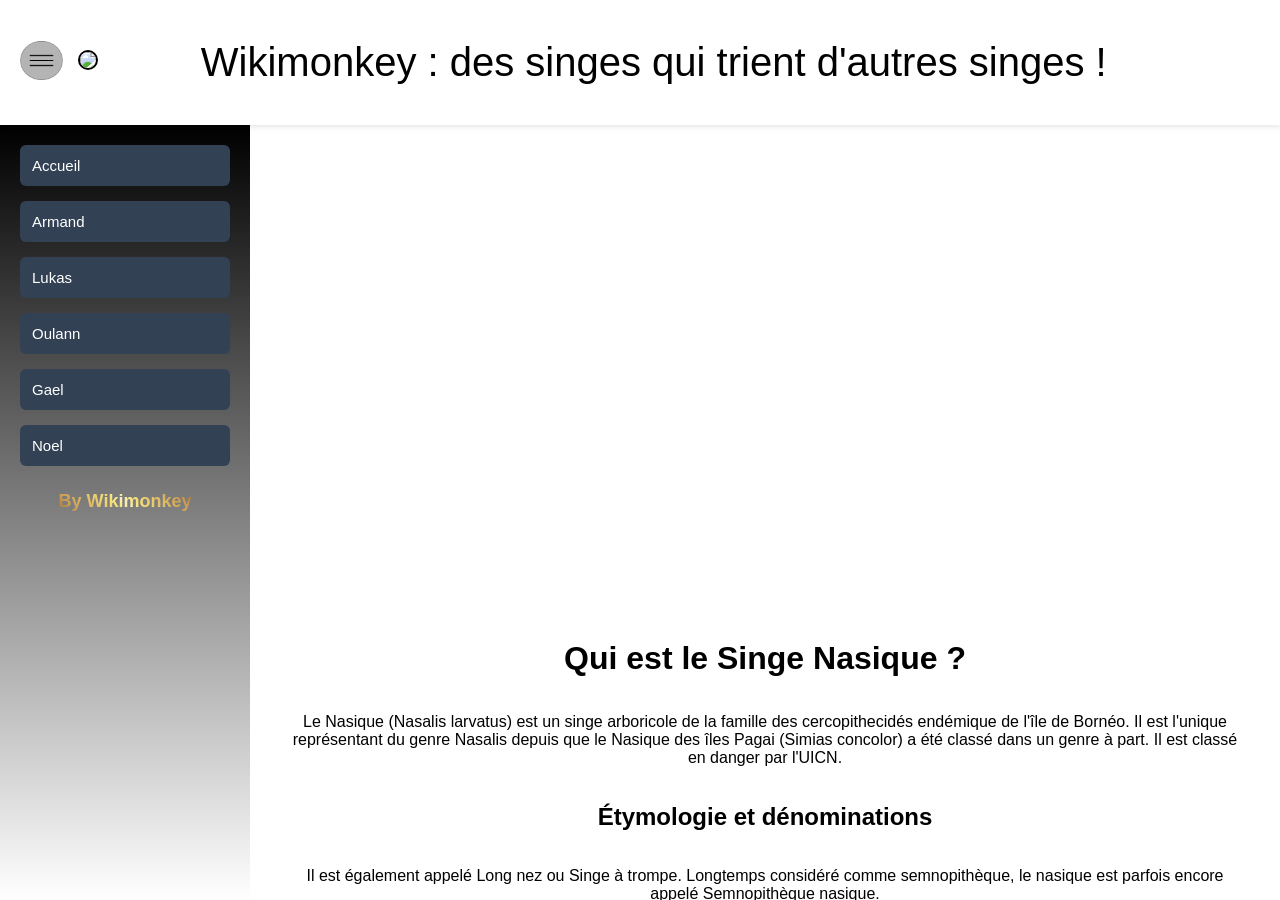
==== armand.html @ bea0c031 "Update armand.html" ====
<!DOCTYPE html>
<html lang='fr'>
<head>
    <meta charset='utf-8'>
    <meta name='viewport' class='width=device-width, initial-scale=1.0'>
	<link rel='stylesheet' href='style.css'>
	<title>Le Singe Nasique</title>
    <style>
  .center-block {
    display: block;
    border: 4px solid black;
    border-radius: 7px;
    margin-left: auto;
    margin-right: auto;
    max-width: 200%; 
    height: auto;
    transition: transform 0.3s ease;
  }
  .center-block:hover {
    transform: translate(0px, -15px);
  }
</style>

<script src='script.js'></script>
</head>
<body>

<link rel='stylesheet' href='style.css'></head><body><header><div class="header-left"><div id="mon-icone"><a class="toggle-btn" onclick="troisbarres()"><img src='lebutton-removebg-preview.png' width='42.5px'></a></div>
<div class="logo"><a href='index.html'><img src="wikimonkey.jpg" width="125px" style='border: 2.5px solid black; border-radius: 35px; '></a></div></div>
<div class="header-center" style="color: black; background : white; ">Wikimonkey : des singes qui trient d'autres singes ! </div><div style="width: 50px;"></div> </header><div class="main-container">
 <sidebar id="mySidebar"><button onclick="buttonac()">Accueil</button><button onclick="buttona()">Armand</button><button onclick="buttonl()">Lukas</button><button onclick="buttono()">Oulann</button>
 <button onclick="buttong()">Gael</button><button onclick="buttonn()">Noel</button><footer style="text-align: center; padding: 10px;"><p class="gold" style="font-size: 18px; font-weight: bold;">By Wikimonkey</p>
</footer></sidebar><main id="mainContent">

	
 <br> <br> <br> <br> <br>  <br> <br> <br> <br> <br> <br> <br> <br>  <br> <br> <br> <br>  <br> <br>  <br> <br> <br> <br> <br> <br>  <br> <br>  <br> <br> <br> <br> <br> <br>  <br> <br> <br> <br> <br> <br>  <br> <br> <br> <br> <br> <br>  <br> <br>  <br> <br> <br> <br> <br>
   <h1>Qui est le Singe Nasique ?</h1><br><br>
	<p>Le Nasique (Nasalis larvatus) est un singe arboricole de la famille des cercopithecidés endémique de l'île de Bornéo. Il est l'unique représentant du genre Nasalis depuis que le Nasique des îles Pagai (Simias concolor) a été classé dans un genre à part. Il est classé en danger par l'UICN.
	</p><br><br>
	<h2>Étymologie et dénominations</h2><br><br>
<p class='important'>Il est également appelé Long nez ou Singe à trompe. Longtemps considéré comme semnopithèque, le nasique est parfois encore appelé Semnopithèque nasique.
	</p>
	<br><br>
	<!--<h1>Qui est le singe nasique ?</h1><br><br>

<p>Le nasique (<em>Nasalis larvatus</em>) est un primate arboricole de la famille des cercopithécidés, endémique de l'île de Bornéo. Il doit son nom à son spectaculaire appendice nasal, particulièrement développé chez les mâles adultes, qui peut descendre jusqu'au-dessous du menton. Cette espèce est la seule représentante du genre <em>Nasalis</em>, le nasique des îles Pagaï (<em>Simias concolor</em>) ayant été reclassé dans un genre distinct. Menacé par la déforestation et la chasse, le nasique est classé « En danger » (EN) par l'UICN.</p>
<br><br>
<h2>Étymologie et dénominations</h2><br><br>

<p class="important">Aussi appelé <strong>long-nez</strong> ou <strong>singe à trompe</strong>, le nasique est parfois encore désigné sous le nom de <strong>semnopithèque nasique</strong>, vestige d'une classification ancienne qui le rattachait au genre <em>Semnopithecus</em>. En indonésien, on l'appelle <em>beketan</em> ou <em>monyet belanda</em> (« singe hollandais »), en référence à sa couleur rougeâtre et à la forme de son nez.</p>   
<br><br>-->
	<img src='singe1.jpg' alt='singe nasique' width='50%' style="border: 4px solid black; border-radius: 7px" class="center-block"><br> <br>  <br> <br>  <br> <br> <br> <br> <br>
<img src='singe2.jfif' alt='singe nasique' width='50%' style="border: 4px solid black" class="center-block"><br><br><br><br><br><br><br><br><a href='la3d.html'><img src='https://imgs.search.brave.com/bp0ueZkUfNoK36_P9yViDcl2lcHuENI_T_A5CCQ6jQI/rs:fit:500:0:1:0/g:ce/aHR0cHM6Ly9tZWRp/YS5pc3RvY2twaG90/by5jb20vaWQvMjE1/NDExNTUwNy92ZWN0/b3IvdmVjdG9yLWds/YXNzLTNkLWN1YmUu/anBnP3M9NjEyeDYx/MiZ3PTAmaz0yMCZj/PVlqbzU1Q3RWZ19J/djNjZWNacEhMQ0lx/Ykt2QndpOHpwYndl/X2VXWUU4WDA9' width='50%' style="border: 4px solid black" class="center-block"></a>
		</main>
	</div>

</body>

</html>
---- style.css ----
/*h1 {
     background: conic-gradient(#5ce1e6,#0079a7);
     background-clip: text;
     -webkit-background-clip: text;
     -webkit-text-fill-color: transparent;
     text-align: center;
}
header {
  color: #A9A9A9;
 }
body {
     background-image: url("background.jpg");
}
body {
     a {
     color:#5ce1e6;
      }
}
.sidebar {
    padding: 50px;
    margin: -10px;
    background-image: url("foretdessinges.jpg");
            border-bottom: 1px solid rgba(255,255,255,0.1);
            display: flex;
            align-items: center;
            justify-content: space-between;
            position: fixed;
            top: 0;
            left: 0;
            right: 0;
            z-index: 200;
            backdrop-filter: blur(15px);
        
}

.sidebarcoté {
     :
     padding: 150px;
     margin: 425px;
      background: linear-gradient(to bottom, #000000, #ffffff);
}
.sidebar-img {
  width: 60px;
  height: auto;
    border: 2px solid black;
    border-radius: 10px;
}   /* in html: <div class="sidebar">
  <img src="wikisinge.png" alt="Logo" class="sidebar-img">
  <!-- autres éléments -->
</div>   
* {
            box-sizing: border-box;
            margin: 0;
            padding: 0;
            font-family: Arial, sans-serif;
        }

        body {
            display: flex;
            flex-direction: column;
            height: 100vh;
            overflow: hidden;
            background-color: #f4f6f9;
        }

    
        header {
            height: 60px;
            background-image: url("foretdessinges.jpg");
            color: white;
            display: flex;
            align-items: center;
            justify-content: space-between;
            padding: 0 20px;
            box-shadow: 0 2px 5px rgba(0,0,0,0.1);
            z-index: 10;
        }

        .header-left {
            display: flex;
            align-items: center;
            gap: 15px;
        }

        .toggle-btn {
            background: none;
            border: none;
            color: white;
            font-size: 24px;
            cursor: pointer;
        }

        .logo {
            font-weight: bold;
            font-size: 20px;
            color: #38bdf8;
			width: 40;
        }

        .header-center {
            font-size: 18px;
            font-weight: 500;
			text-align: center;
        }
        sidebar.closed {
            transform: translateX(-100%);
        }
        sidebar button {
            background-color: #334155;
            color: white;
            border: none;
            padding: 12px;
            text-align: left;
            border-radius: 6px;
            cursor: pointer;
            font-size: 15px;
            transition: background 0.2s;
        }

        sidebar button:hover {
            background-color: #38bdf8;
            color: #0f172a;
        } */
        /* Styles généraux */
       * {
            box-sizing: border-box;
            margin: 0;
            padding: 0;
            font-family: Arial, sans-serif;
        }

        body {
            display: flex;
            flex-direction: column;
            height: 100vh;
            overflow: hidden;
            background-image: url("background.jpg");
				    background-size: cover;    
    background-position: center; 
    background-repeat: no-repeat;
        }

        header {
            height: 125px;
            background-image: url("foretdessinges.jpg");
            color: white;
            display: flex;
            align-items: center;
            justify-content: space-between;
            padding: 0 20px;
            box-shadow: 0 2px 5px rgba(0,0,0,0.1);
            z-index: 10;
        }

        .header-left {
            display: flex;
            align-items: center;
            gap: 15px;
        }

        .toggle-btn {
            background-image: url("button.png");
        }

        .logo {
            font-weight: 50px;
            font-size: 20px;
            color: #38bdf8;
        }

        .header-center {
            font-size: 40px;
            font-weight: 0px;
        }

 
        .main-container {
            display: flex;
            flex: 1;
            position: relative;
            overflow: hidden;
        }

        sidebar {
            width: 250px;
      background: linear-gradient(to bottom, #000000, #ffffff);
            color: white;
            display: flex;
            flex-direction: column;
            padding: 20px;
            gap: 15px;
            transition: transform 0.3s ease;
            position: absolute;
            left: 0;
            top: 0;
            bottom: 0;
            z-index: 5;
        }

        sidebar.closed {
            transform: translateX(-100%);
        }

        sidebar button {
            background-color: #334155;
            color: white;
            border: none;
            padding: 12px;
            text-align: left;
            border-radius: 6px;
            cursor: pointer;
            font-size: 15px;
            transition: background 0.2s;
        }

        sidebar button:hover {
            background-color: #38bdf8;
            color: #0f172a;
        }

        main {
            flex: 1;
            margin-left: 250px;
            padding: 40px;
            overflow-y: auto;
            transition: margin-left 0.3s ease;
            display: flex;
            flex-direction: column;
            align-items: center;
            justify-content: center;
            text-align: center;
        }

        main.full-width {
            margin-left: 0;
        }

        .content-card {
            background: white;
            padding: 30px;
            border-radius: 8px;
            box-shadow: 0 4px 6px rgba(0,0,0,0.05);
            max-width: 600px;
        }
        .gold {
  background: linear-gradient(45deg, #462523, #cb9b51 22%, #f6e27a 45%, #f6f2c0 50%, #f6e27a 55%, #cb9b51 78%, #462523);
  -webkit-background-clip: text;
  background-clip: text;
  -webkit-text-fill-color: transparent;
  color: transparent;
}
---- style.css ----
/*h1 {
     background: conic-gradient(#5ce1e6,#0079a7);
     background-clip: text;
     -webkit-background-clip: text;
     -webkit-text-fill-color: transparent;
     text-align: center;
}
header {
  color: #A9A9A9;
 }
body {
     background-image: url("background.jpg");
}
body {
     a {
     color:#5ce1e6;
      }
}
.sidebar {
    padding: 50px;
    margin: -10px;
    background-image: url("foretdessinges.jpg");
            border-bottom: 1px solid rgba(255,255,255,0.1);
            display: flex;
            align-items: center;
            justify-content: space-between;
            position: fixed;
            top: 0;
            left: 0;
            right: 0;
            z-index: 200;
            backdrop-filter: blur(15px);
        
}

.sidebarcoté {
     :
     padding: 150px;
     margin: 425px;
      background: linear-gradient(to bottom, #000000, #ffffff);
}
.sidebar-img {
  width: 60px;
  height: auto;
    border: 2px solid black;
    border-radius: 10px;
}   /* in html: <div class="sidebar">
  <img src="wikisinge.png" alt="Logo" class="sidebar-img">
  <!-- autres éléments -->
</div>   
* {
            box-sizing: border-box;
            margin: 0;
            padding: 0;
            font-family: Arial, sans-serif;
        }

        body {
            display: flex;
            flex-direction: column;
            height: 100vh;
            overflow: hidden;
            background-color: #f4f6f9;
        }

    
        header {
            height: 60px;
            background-image: url("foretdessinges.jpg");
            color: white;
            display: flex;
            align-items: center;
            justify-content: space-between;
            padding: 0 20px;
            box-shadow: 0 2px 5px rgba(0,0,0,0.1);
            z-index: 10;
        }

        .header-left {
            display: flex;
            align-items: center;
            gap: 15px;
        }

        .toggle-btn {
            background: none;
            border: none;
            color: white;
            font-size: 24px;
            cursor: pointer;
        }

        .logo {
            font-weight: bold;
            font-size: 20px;
            color: #38bdf8;
			width: 40;
        }

        .header-center {
            font-size: 18px;
            font-weight: 500;
			text-align: center;
        }
        sidebar.closed {
            transform: translateX(-100%);
        }
        sidebar button {
            background-color: #334155;
            color: white;
            border: none;
            padding: 12px;
            text-align: left;
            border-radius: 6px;
            cursor: pointer;
            font-size: 15px;
            transition: background 0.2s;
        }

        sidebar button:hover {
            background-color: #38bdf8;
            color: #0f172a;
        } */
        /* Styles généraux */
       * {
            box-sizing: border-box;
            margin: 0;
            padding: 0;
            font-family: Arial, sans-serif;
        }

        body {
            display: flex;
            flex-direction: column;
            height: 100vh;
            overflow: hidden;
            background-image: url("background.jpg");
				    background-size: cover;    
    background-position: center; 
    background-repeat: no-repeat;
        }

        header {
            height: 125px;
            background-image: url("foretdessinges.jpg");
            color: white;
            display: flex;
            align-items: center;
            justify-content: space-between;
            padding: 0 20px;
            box-shadow: 0 2px 5px rgba(0,0,0,0.1);
            z-index: 10;
        }

        .header-left {
            display: flex;
            align-items: center;
            gap: 15px;
        }

        .toggle-btn {
            background-image: url("button.png");
        }

        .logo {
            font-weight: 50px;
            font-size: 20px;
            color: #38bdf8;
        }

        .header-center {
            font-size: 40px;
            font-weight: 0px;
        }

 
        .main-container {
            display: flex;
            flex: 1;
            position: relative;
            overflow: hidden;
        }

        sidebar {
            width: 250px;
      background: linear-gradient(to bottom, #000000, #ffffff);
            color: white;
            display: flex;
            flex-direction: column;
            padding: 20px;
            gap: 15px;
            transition: transform 0.3s ease;
            position: absolute;
            left: 0;
            top: 0;
            bottom: 0;
            z-index: 5;
        }

        sidebar.closed {
            transform: translateX(-100%);
        }

        sidebar button {
            background-color: #334155;
            color: white;
            border: none;
            padding: 12px;
            text-align: left;
            border-radius: 6px;
            cursor: pointer;
            font-size: 15px;
            transition: background 0.2s;
        }

        sidebar button:hover {
            background-color: #38bdf8;
            color: #0f172a;
        }

        main {
            flex: 1;
            margin-left: 250px;
            padding: 40px;
            overflow-y: auto;
            transition: margin-left 0.3s ease;
            display: flex;
            flex-direction: column;
            align-items: center;
            justify-content: center;
            text-align: center;
        }

        main.full-width {
            margin-left: 0;
        }

        .content-card {
            background: white;
            padding: 30px;
            border-radius: 8px;
            box-shadow: 0 4px 6px rgba(0,0,0,0.05);
            max-width: 600px;
        }
        .gold {
  background: linear-gradient(45deg, #462523, #cb9b51 22%, #f6e27a 45%, #f6f2c0 50%, #f6e27a 55%, #cb9b51 78%, #462523);
  -webkit-background-clip: text;
  background-clip: text;
  -webkit-text-fill-color: transparent;
  color: transparent;
}
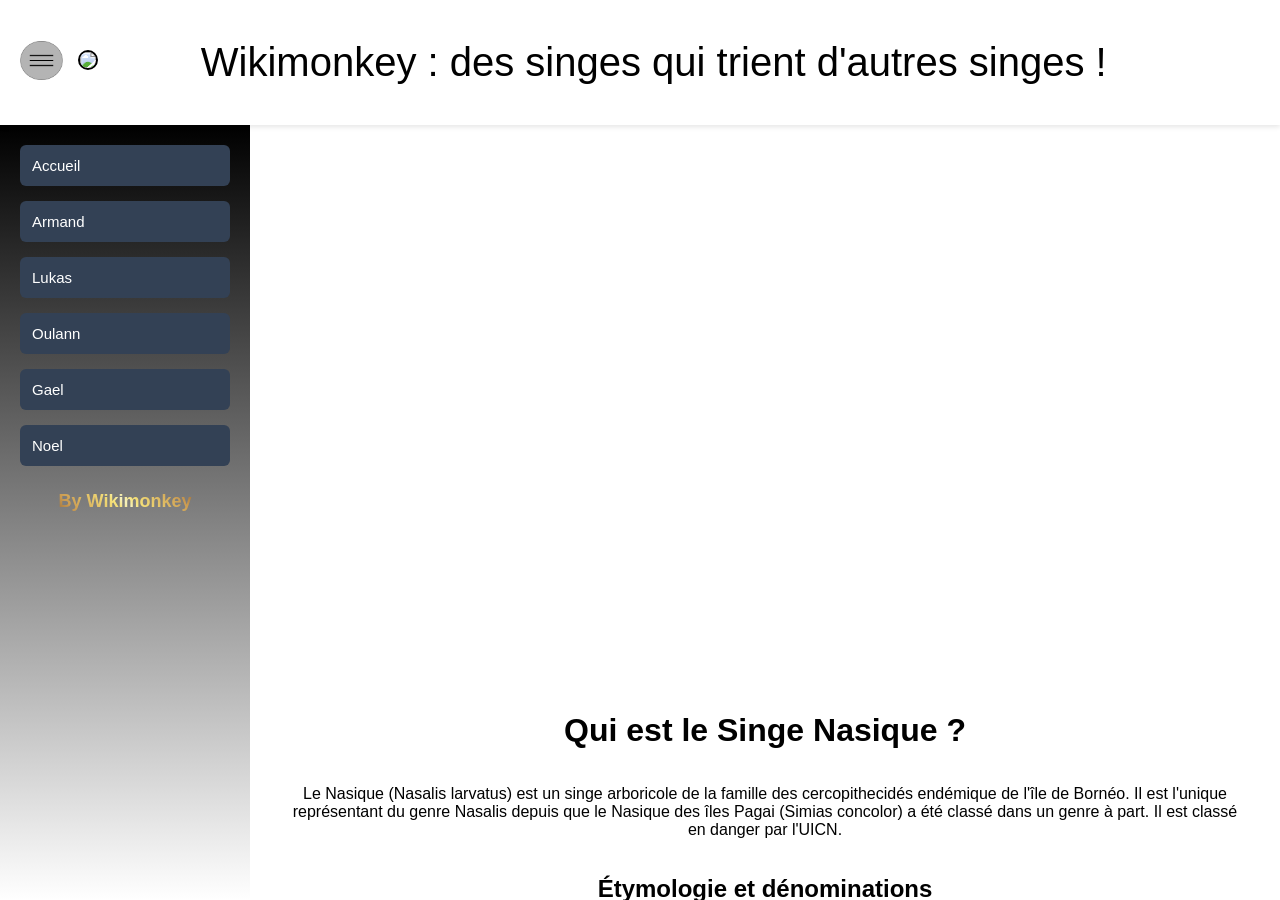
==== commit b1f7eb22: "Fix HTML structure and remove duplicate elements" ====
--- a/armand.html
+++ b/armand.html
@@ -33,7 +33,7 @@
 </footer></sidebar><main id="mainContent">
 
 	
- <br> <br> <br> <br> <br>  <br> <br> <br> <br> <br> <br> <br> <br>  <br> <br> <br> <br>  <br> <br>  <br> <br> <br> <br> <br> <br>  <br> <br>  <br> <br> <br> <br> <br> <br>  <br> <br> <br> <br> <br> <br>  <br> <br> <br> <br> <br> <br>  <br> <br>  <br> <br> <br> <br> <br>
+ <br> <br> <br> <br> <br>  <br> <br> <br> <br><br> <br> <br> <br><br> <br> <br> <br> <br> <br> <br> <br>  <br> <br> <br> <br>  <br> <br>  <br> <br> <br> <br> <br> <br>  <br> <br>  <br> <br> <br> <br> <br> <br>  <br> <br> <br> <br> <br> <br>  <br> <br> <br> <br> <br> <br>  <br> <br>  <br> <br> <br> <br> <br>
    <h1>Qui est le Singe Nasique ?</h1><br><br>
 	<p>Le Nasique (Nasalis larvatus) est un singe arboricole de la famille des cercopithecidés endémique de l'île de Bornéo. Il est l'unique représentant du genre Nasalis depuis que le Nasique des îles Pagai (Simias concolor) a été classé dans un genre à part. Il est classé en danger par l'UICN.
 	</p><br><br>
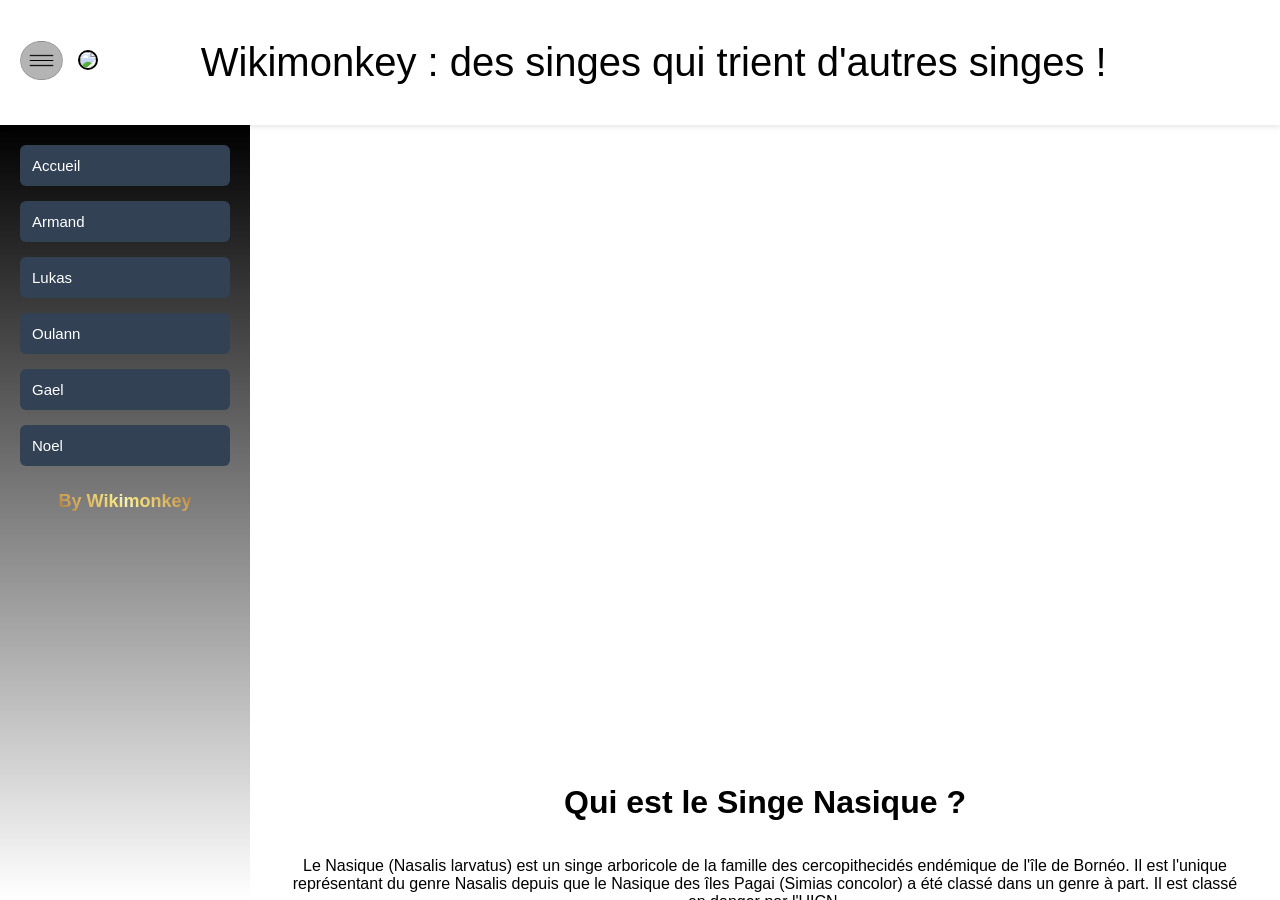
==== commit f4dd1143: "Fix HTML structure and remove duplicate elements" ====
--- a/armand.html
+++ b/armand.html
@@ -33,7 +33,7 @@
 </footer></sidebar><main id="mainContent">
 
 	
- <br> <br> <br> <br> <br>  <br> <br> <br> <br><br> <br> <br> <br><br> <br> <br> <br> <br> <br> <br> <br>  <br> <br> <br> <br>  <br> <br>  <br> <br> <br> <br> <br> <br>  <br> <br>  <br> <br> <br> <br> <br> <br>  <br> <br> <br> <br> <br> <br>  <br> <br> <br> <br> <br> <br>  <br> <br>  <br> <br> <br> <br> <br>
+ <br> <br> <br> <br> <br>  <br> <br> <br> <br><br> <br> <br> <br><br><br> <br> <br> <br><br> <br> <br> <br> <br> <br> <br> <br> <br> <br> <br>  <br> <br> <br> <br>  <br> <br>  <br> <br> <br> <br> <br> <br>  <br> <br>  <br> <br> <br> <br> <br> <br>  <br> <br> <br> <br> <br> <br>  <br> <br> <br> <br> <br> <br>  <br> <br>  <br> <br> <br> <br> <br>
    <h1>Qui est le Singe Nasique ?</h1><br><br>
 	<p>Le Nasique (Nasalis larvatus) est un singe arboricole de la famille des cercopithecidés endémique de l'île de Bornéo. Il est l'unique représentant du genre Nasalis depuis que le Nasique des îles Pagai (Simias concolor) a été classé dans un genre à part. Il est classé en danger par l'UICN.
 	</p><br><br>
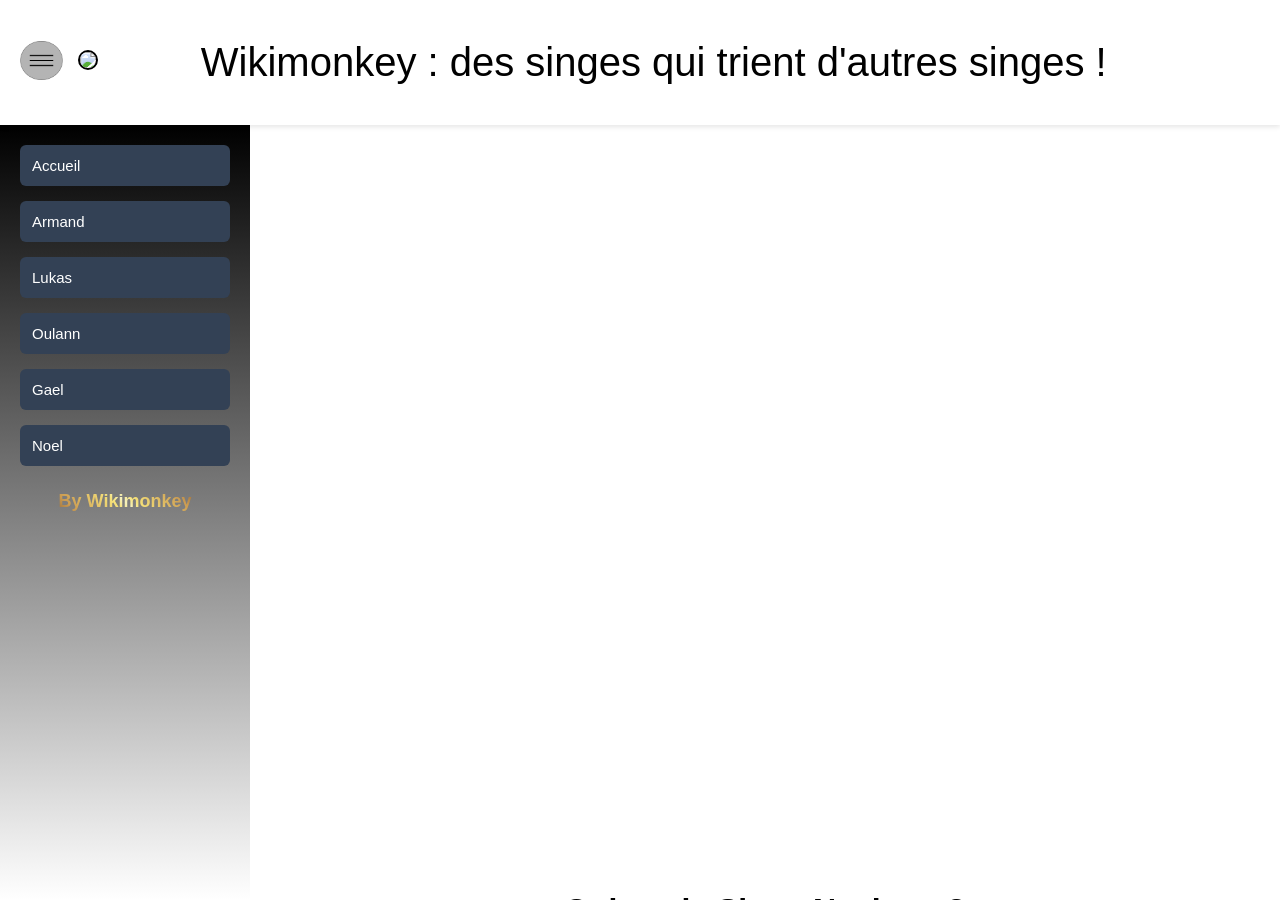
==== commit f3b9bd15: "Fix HTML structure and remove duplicate content" ====
--- a/armand.html
+++ b/armand.html
@@ -33,7 +33,7 @@
 </footer></sidebar><main id="mainContent">
 
 	
- <br> <br> <br> <br> <br>  <br> <br> <br> <br><br> <br> <br> <br><br><br> <br> <br> <br><br> <br> <br> <br> <br> <br> <br> <br> <br> <br> <br>  <br> <br> <br> <br>  <br> <br>  <br> <br> <br> <br> <br> <br>  <br> <br>  <br> <br> <br> <br> <br> <br>  <br> <br> <br> <br> <br> <br>  <br> <br> <br> <br> <br> <br>  <br> <br>  <br> <br> <br> <br> <br>
+ <br> <br> <br> <br> <br>  <br> <br> <br> <br><br> <br> <br> <br><br><br> <br> <br> <br> <br> <br> <br><br> <br> <br> <br><br> <br> <br> <br><br><br> <br> <br> <br> <br> <br> <br> <br> <br> <br> <br>  <br> <br> <br> <br>  <br> <br>  <br> <br> <br> <br> <br> <br>  <br> <br>  <br> <br> <br> <br> <br> <br>  <br> <br> <br> <br> <br> <br>  <br> <br> <br> <br> <br> <br>  <br> <br>  <br> <br> <br> <br> <br>
    <h1>Qui est le Singe Nasique ?</h1><br><br>
 	<p>Le Nasique (Nasalis larvatus) est un singe arboricole de la famille des cercopithecidés endémique de l'île de Bornéo. Il est l'unique représentant du genre Nasalis depuis que le Nasique des îles Pagai (Simias concolor) a été classé dans un genre à part. Il est classé en danger par l'UICN.
 	</p><br><br>
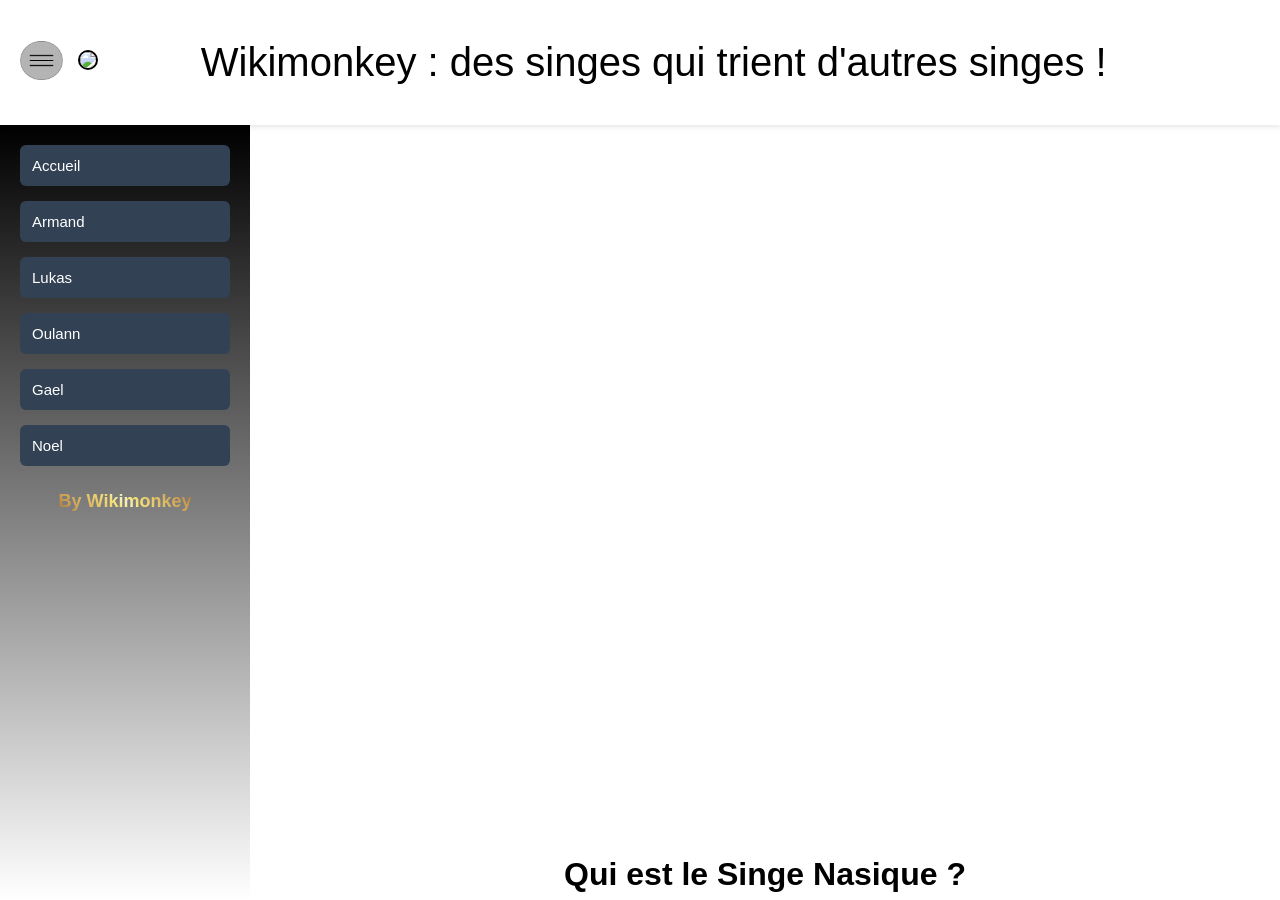
==== commit 5bd8f76d: "Fix HTML structure and formatting issues" ====
--- a/armand.html
+++ b/armand.html
@@ -33,7 +33,7 @@
 </footer></sidebar><main id="mainContent">
 
 	
- <br> <br> <br> <br> <br>  <br> <br> <br> <br><br> <br> <br> <br><br><br> <br> <br> <br> <br> <br> <br><br> <br> <br> <br><br> <br> <br> <br><br><br> <br> <br> <br> <br> <br> <br> <br> <br> <br> <br>  <br> <br> <br> <br>  <br> <br>  <br> <br> <br> <br> <br> <br>  <br> <br>  <br> <br> <br> <br> <br> <br>  <br> <br> <br> <br> <br> <br>  <br> <br> <br> <br> <br> <br>  <br> <br>  <br> <br> <br> <br> <br>
+ <br> <br> <br> <br> <br>  <br> <br> <br> <br><br> <br> <br> <br><br><br> <br> <br> <br> <br> <br> <br><br> <br> <br>  <br><br><br> <br> <br> <br> <br> <br> <br> <br> <br> <br> <br>  <br> <br> <br> <br>  <br> <br>  <br> <br> <br> <br> <br> <br>  <br> <br>  <br> <br> <br> <br> <br> <br>  <br> <br> <br> <br> <br> <br>  <br> <br> <br> <br> <br> <br>  <br> <br>  <br> <br> <br> <br> <br>
    <h1>Qui est le Singe Nasique ?</h1><br><br>
 	<p>Le Nasique (Nasalis larvatus) est un singe arboricole de la famille des cercopithecidés endémique de l'île de Bornéo. Il est l'unique représentant du genre Nasalis depuis que le Nasique des îles Pagai (Simias concolor) a été classé dans un genre à part. Il est classé en danger par l'UICN.
 	</p><br><br>
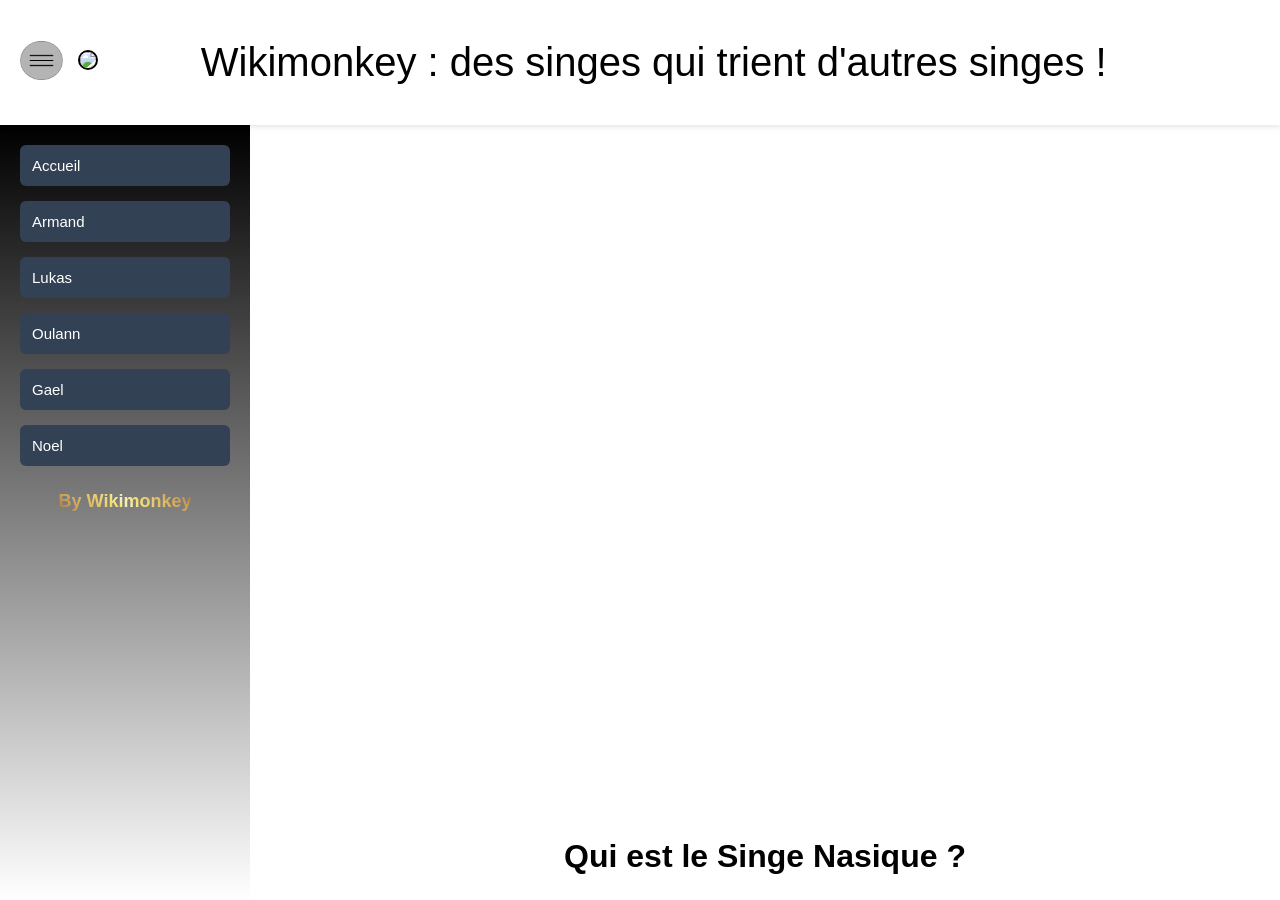
==== commit 37814c4f: "Refactor HTML structure and styling for clarity" ====
--- a/armand.html
+++ b/armand.html
@@ -33,7 +33,7 @@
 </footer></sidebar><main id="mainContent">
 
 	
- <br> <br> <br> <br> <br>  <br> <br> <br> <br><br> <br> <br> <br><br><br> <br> <br> <br> <br> <br> <br><br> <br> <br>  <br><br><br> <br> <br> <br> <br> <br> <br> <br> <br> <br> <br>  <br> <br> <br> <br>  <br> <br>  <br> <br> <br> <br> <br> <br>  <br> <br>  <br> <br> <br> <br> <br> <br>  <br> <br> <br> <br> <br> <br>  <br> <br> <br> <br> <br> <br>  <br> <br>  <br> <br> <br> <br> <br>
+ <br> <br> <br> <br> <br>  <br> <br> <br> <br><br> <br> <br> <br><br><br> <br> <br> <br> <br> <br> <br><br> <br> <br>  <br><br><br> <br> <br> <br> <br> <br> <br> <br> <br>  <br> <br> <br> <br>  <br> <br>  <br> <br> <br> <br> <br> <br>  <br> <br>  <br> <br> <br> <br> <br> <br>  <br> <br> <br> <br> <br> <br>  <br> <br> <br> <br> <br> <br>  <br> <br>  <br> <br> <br> <br> <br>
    <h1>Qui est le Singe Nasique ?</h1><br><br>
 	<p>Le Nasique (Nasalis larvatus) est un singe arboricole de la famille des cercopithecidés endémique de l'île de Bornéo. Il est l'unique représentant du genre Nasalis depuis que le Nasique des îles Pagai (Simias concolor) a été classé dans un genre à part. Il est classé en danger par l'UICN.
 	</p><br><br>
--- a/style.css
+++ b/style.css
@@ -213,11 +213,7 @@
             transition: background 0.2s;
         }
 
-        sidebar button:hover {
-            background-color: #38bdf8;
-            color: #0f172a;
-        }
-
+      
         main {
             flex: 1;
             margin-left: 250px;
--- a/style.css
+++ b/style.css
@@ -213,11 +213,7 @@
             transition: background 0.2s;
         }
 
-        sidebar button:hover {
-            background-color: #38bdf8;
-            color: #0f172a;
-        }
-
+      
         main {
             flex: 1;
             margin-left: 250px;
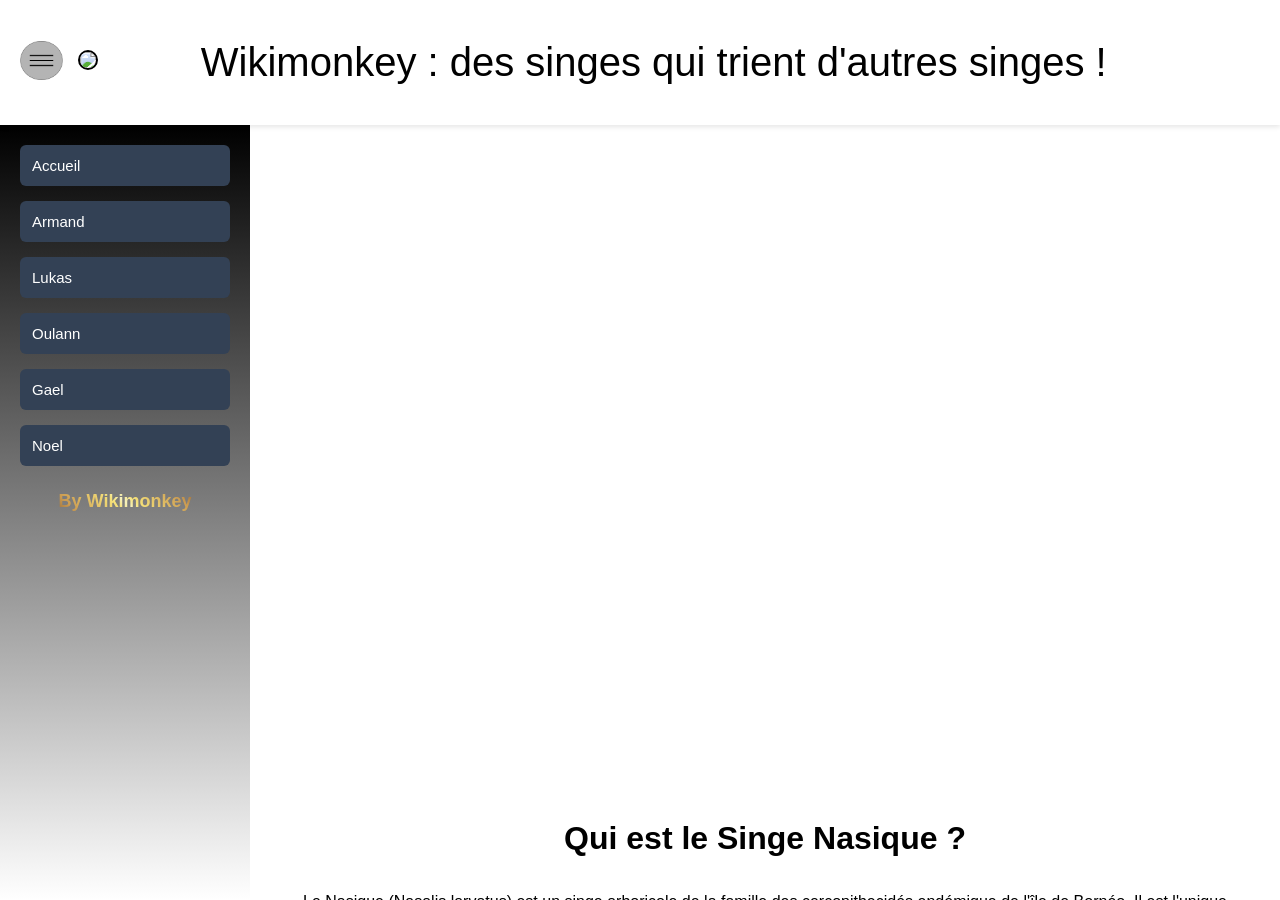
==== commit 71042e9f: "Fix HTML formatting and structure in armand.html" ====
--- a/armand.html
+++ b/armand.html
@@ -33,7 +33,7 @@
 </footer></sidebar><main id="mainContent">
 
 	
- <br> <br> <br> <br> <br>  <br> <br> <br> <br><br> <br> <br> <br><br><br> <br> <br> <br> <br> <br> <br><br> <br> <br>  <br><br><br> <br> <br> <br> <br> <br> <br> <br> <br>  <br> <br> <br> <br>  <br> <br>  <br> <br> <br> <br> <br> <br>  <br> <br>  <br> <br> <br> <br> <br> <br>  <br> <br> <br> <br> <br> <br>  <br> <br> <br> <br> <br> <br>  <br> <br>  <br> <br> <br> <br> <br>
+ <br> <br> <br> <br> <br>  <br> <br> <br> <br><br> <br> <br> <br><br><br> <br> <br> <br> <br> <br> <br><br> <br> <br>  <br><br><br> <br> <br> <br> <br> <br> <br> <br> <br>  <br> <br>  <br> <br>  <br> <br> <br> <br> <br> <br>  <br> <br>  <br> <br> <br> <br> <br> <br>  <br> <br> <br> <br> <br> <br>  <br> <br> <br> <br> <br> <br>  <br> <br>  <br> <br> <br> <br> <br>
    <h1>Qui est le Singe Nasique ?</h1><br><br>
 	<p>Le Nasique (Nasalis larvatus) est un singe arboricole de la famille des cercopithecidés endémique de l'île de Bornéo. Il est l'unique représentant du genre Nasalis depuis que le Nasique des îles Pagai (Simias concolor) a été classé dans un genre à part. Il est classé en danger par l'UICN.
 	</p><br><br>
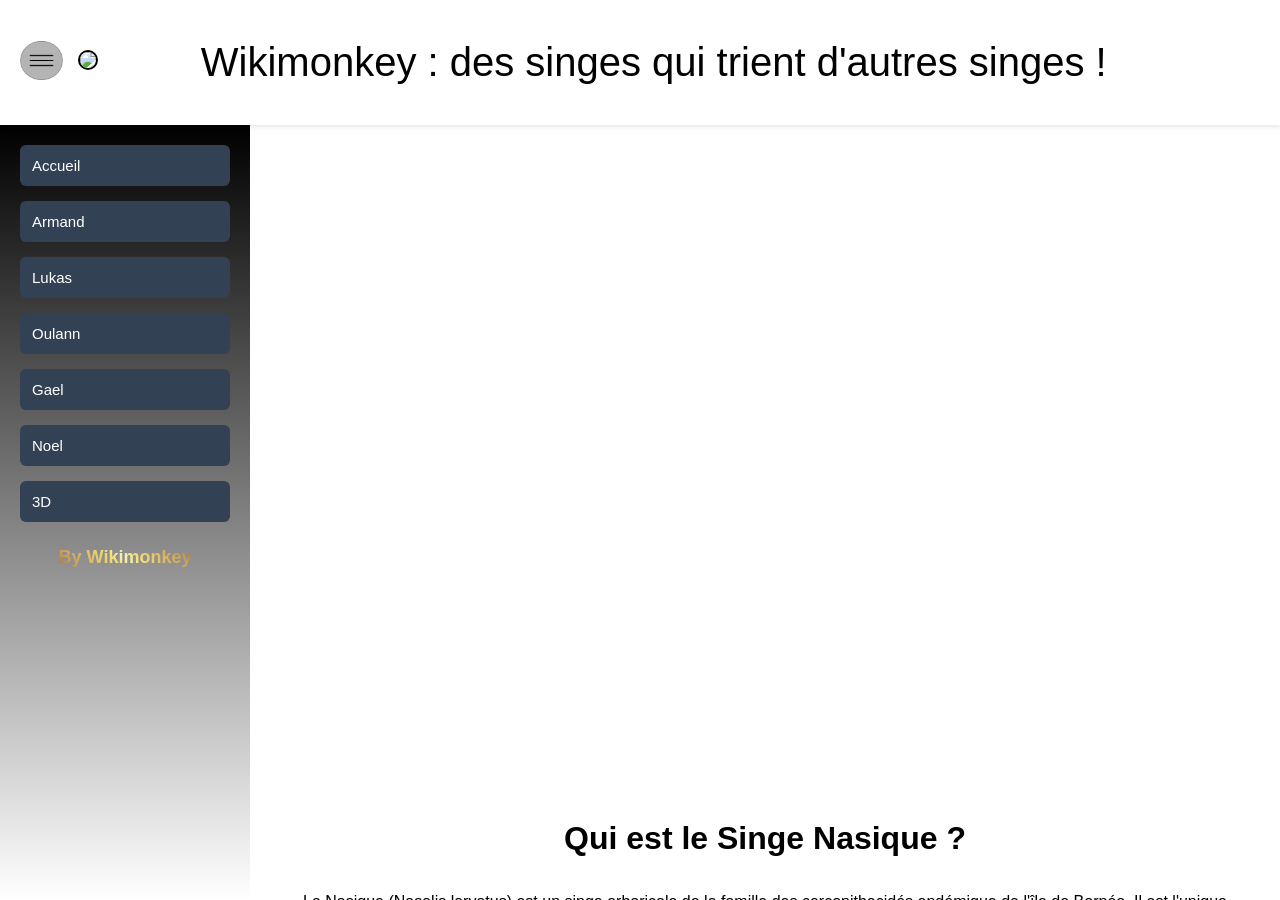
==== commit bdba8fa9: "Fix HTML structure and remove duplicate elements" ====
--- a/armand.html
+++ b/armand.html
@@ -29,7 +29,7 @@
 <div class="logo"><a href='index.html'><img src="wikimonkey.jpg" width="125px" style='border: 2.5px solid black; border-radius: 35px; '></a></div></div>
 <div class="header-center" style="color: black; background : white; ">Wikimonkey : des singes qui trient d'autres singes ! </div><div style="width: 50px;"></div> </header><div class="main-container">
  <sidebar id="mySidebar"><button onclick="buttonac()">Accueil</button><button onclick="buttona()">Armand</button><button onclick="buttonl()">Lukas</button><button onclick="buttono()">Oulann</button>
- <button onclick="buttong()">Gael</button><button onclick="buttonn()">Noel</button><footer style="text-align: center; padding: 10px;"><p class="gold" style="font-size: 18px; font-weight: bold;">By Wikimonkey</p>
+ <button onclick="buttong()">Gael</button><button onclick="buttonn()">Noel</button><button onclick="button3()">3D</button><footer style="text-align: center; padding: 10px;"><p class="gold" style="font-size: 18px; font-weight: bold;">By Wikimonkey</p>
 </footer></sidebar><main id="mainContent">
 
 	
